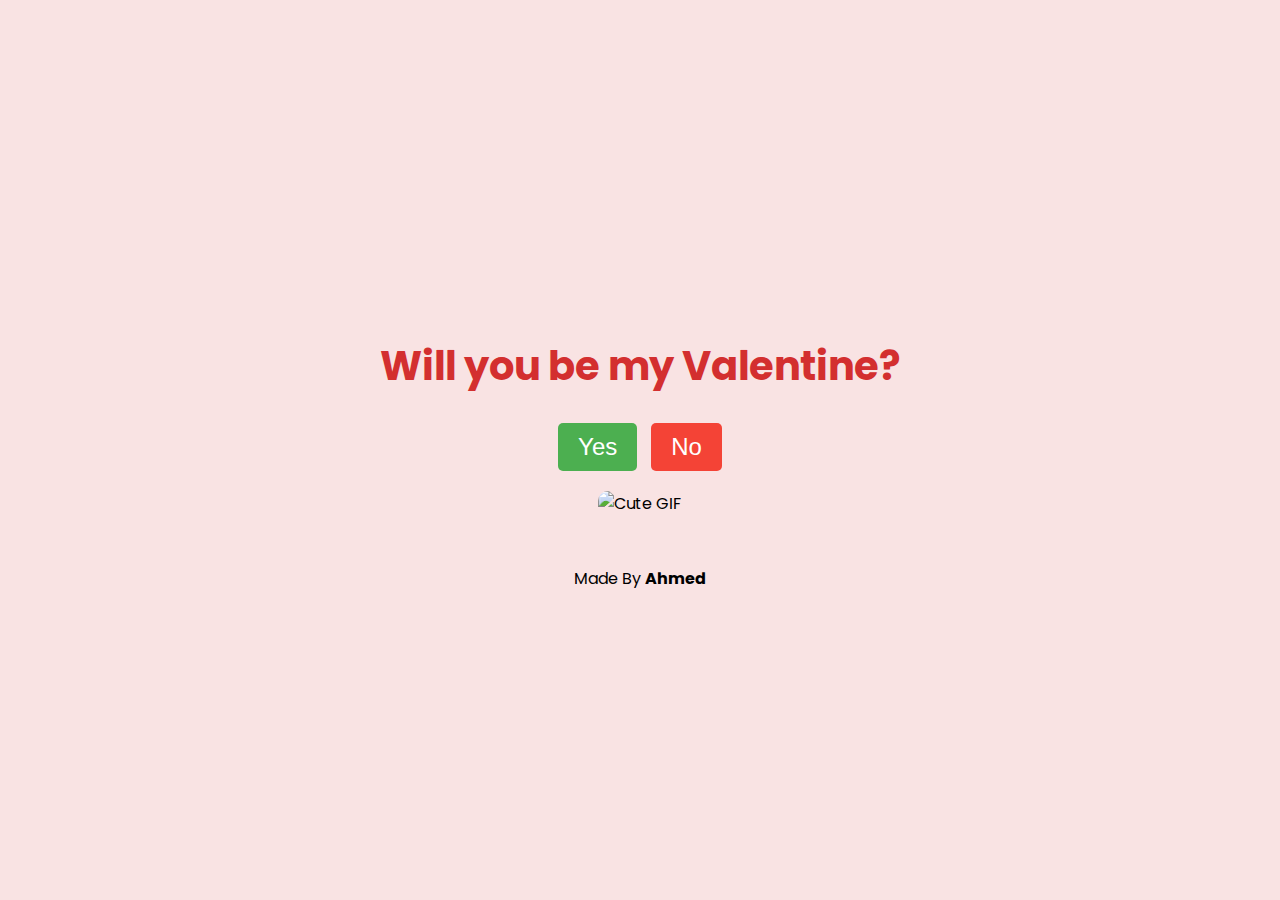
==== index.html @ 16b5e6d2 "Add files via upload" ====
<!DOCTYPE html>
<html lang="en">
<head>
    <meta charset="UTF-8">
    <meta name="viewport" content="width=device-width, initial-scale=1.0">
    <title>Valentine</title>
    <link rel="stylesheet" href="styles.css">
    <link rel="icon" href="arrow-icon.png">
    <link rel="preconnect" href="https://fonts.googleapis.com">
    <link rel="preconnect" href="https://fonts.gstatic.com" crossorigin>
    <link href="https://fonts.googleapis.com/css2?family=Poppins:ital,wght@0,100;0,200;0,300;0,400;0,500;0,600;0,700;0,800;0,900;1,100;1,200;1,300;1,400;1,500;1,600;1,700;1,800;1,900&display=swap" rel="stylesheet">
</head>
<body>
    <div class="container">
        <h1>Will you be my Valentine?</h1>
        <div class="buttons">
            <button class="yes-button" onclick="handleYesClick()">Yes</button>
            <button class="no-button" onclick="handleNoClick()">No</button>
        </div>
<!-- HTML (مافيش تغيير كبير) -->
<div class="gif_container">
    <img id="gifImage" src="https://media.giphy.com/media/v1.Y2lkPTc5MGI3NjExOXF6dTExZ2pqZ2MybGt1MnR6NDF3cGs0YjNoeTg4d2U2Zm56eW9hZCZlcD12MV9naWZzX3NlYXJjaCZjdD1n/noyBeNjH4nbtXV5ZLA/giphy.gif" alt="Cute GIF">
</div>

    </div>

    <!-- Footer Section -->
     <footer>
        <p>Made By <strong>Ahmed </strong></p>

     </footer>

    <script src="script.js"></script>
</body>
</html>
---- styles.css ----
body {
    display: flex;
    justify-content: center;
    align-items: center;
    height: 100vh;
    margin: 0;
    background-color: #f9e3e3;
    font-family: 'Poppins', sans-serif;
    flex-direction: column;
  }
  
  .container {
    text-align: center;
  }
  
  h1 {
    font-size: 2.5em;
    color: #d32f2f;
  }
  
  .buttons {
    margin-top: 20px;
  }
  
  .yes-button {
    font-size: 1.5em;
    padding: 10px 20px;
    margin-right: 10px;
    background-color: #4caf50;
    color: white;
    border: none;
    border-radius: 5px;
    cursor: pointer;
  }
  
  .no-button {
    font-size: 1.5em;
    padding: 10px 20px;
    background-color: #f44336;
    color: white;
    border: none;
    border-radius: 5px;
    cursor: pointer;
  }
  
  .gif_container img {
    max-width: 100%;
    height: auto;
    border-radius: 10px;
    margin-top: 20px;
  }

  /* footer */

  footer{
    text-align: center;
    margin-top: 50px;
    background-color: none;
    font-family: 'Poppins', sans-serif;
  }
  footer p{
    margin: 0;
  }

  /*Social media icons */

  .socialicons img{
    width: 25px;
    height: 25px;
    margin-top: 10px;
    display: flex;
    justify-content: center;
    transition: opacity 0.3s ease-in-out, transform 0.2s ease-in-out;
  }

  .socialicons a{
    display: inline-flex;
    padding-right: 10px;
    padding-right: 10px;
  }
  
  .socialicons a img{
    transition: filter 0.3s ease-in-out;
  }

  /* Facebook - Change to blue on hover */
  .socialicons a.facebook:hover img {
    filter: invert(30%) sepia(100%) saturate(300%) hue-rotate(220deg);
  }

  /* Instagram - Change to pink on hover */
  .socialicons a.instagram:hover img {
    filter: invert(40%) sepia(80%) saturate(500%) hue-rotate(310deg);
  }

  /* LinkedIn - Change to cyan on hover */
  .socialicons a.linkedin:hover img {
    filter: invert(30%) sepia(90%) saturate(400%) hue-rotate(180deg);
  }

  /* GitHub - Change to purple on hover */
  .socialicons a.github:hover img {
    filter: invert(25%) sepia(70%) saturate(500%) hue-rotate(270deg);
  }
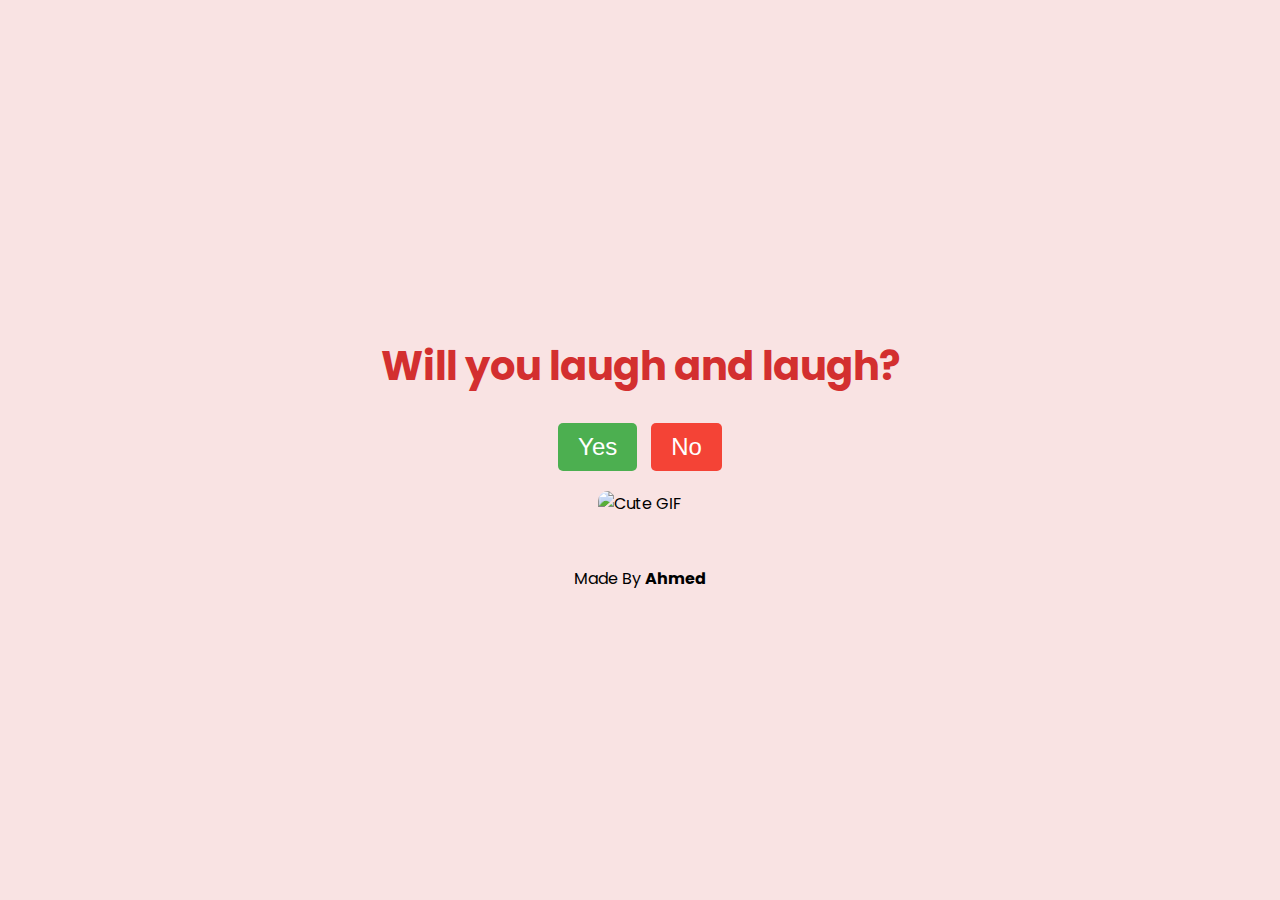
==== commit cdc639e9: "Add files via upload" ====
--- a/index.html
+++ b/index.html
@@ -12,7 +12,7 @@
 </head>
 <body>
     <div class="container">
-        <h1>Will you be my Valentine?</h1>
+        <h1>Will you laugh and laugh?</h1>
         <div class="buttons">
             <button class="yes-button" onclick="handleYesClick()">Yes</button>
             <button class="no-button" onclick="handleNoClick()">No</button>
